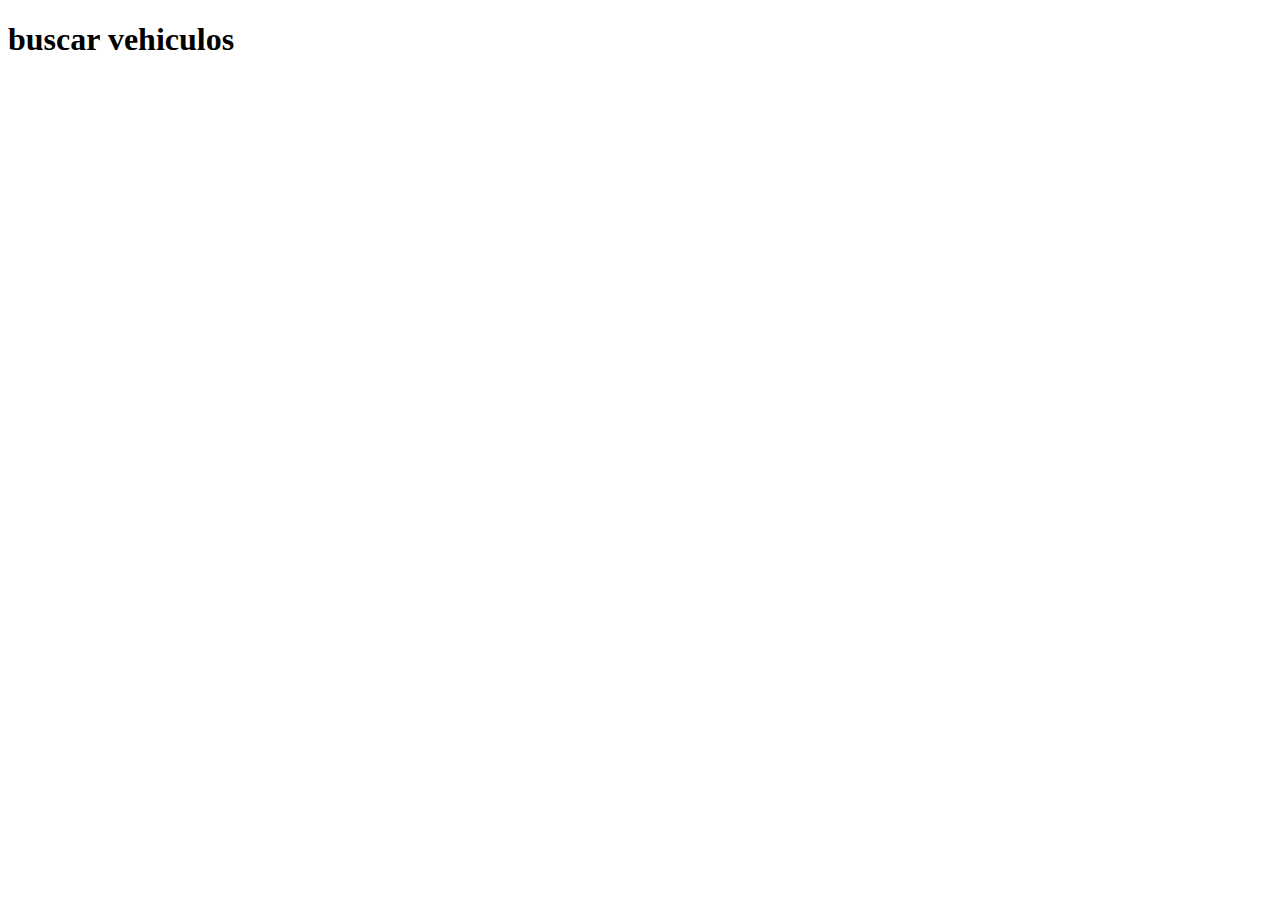
==== Web - omar1506/vehiculos.html @ e6b3d9bd "Add files via upload" ====
<!DOCTYPE html>
<html lang="en">
<head>
    <meta charset="UTF-8">
    <meta name="viewport" content="width=device-width, initial-scale=1.0">
    <title>vehiculos</title>


</head>
<body>
 <h1>buscar vehiculos</h1>   
 
</body>
</html>
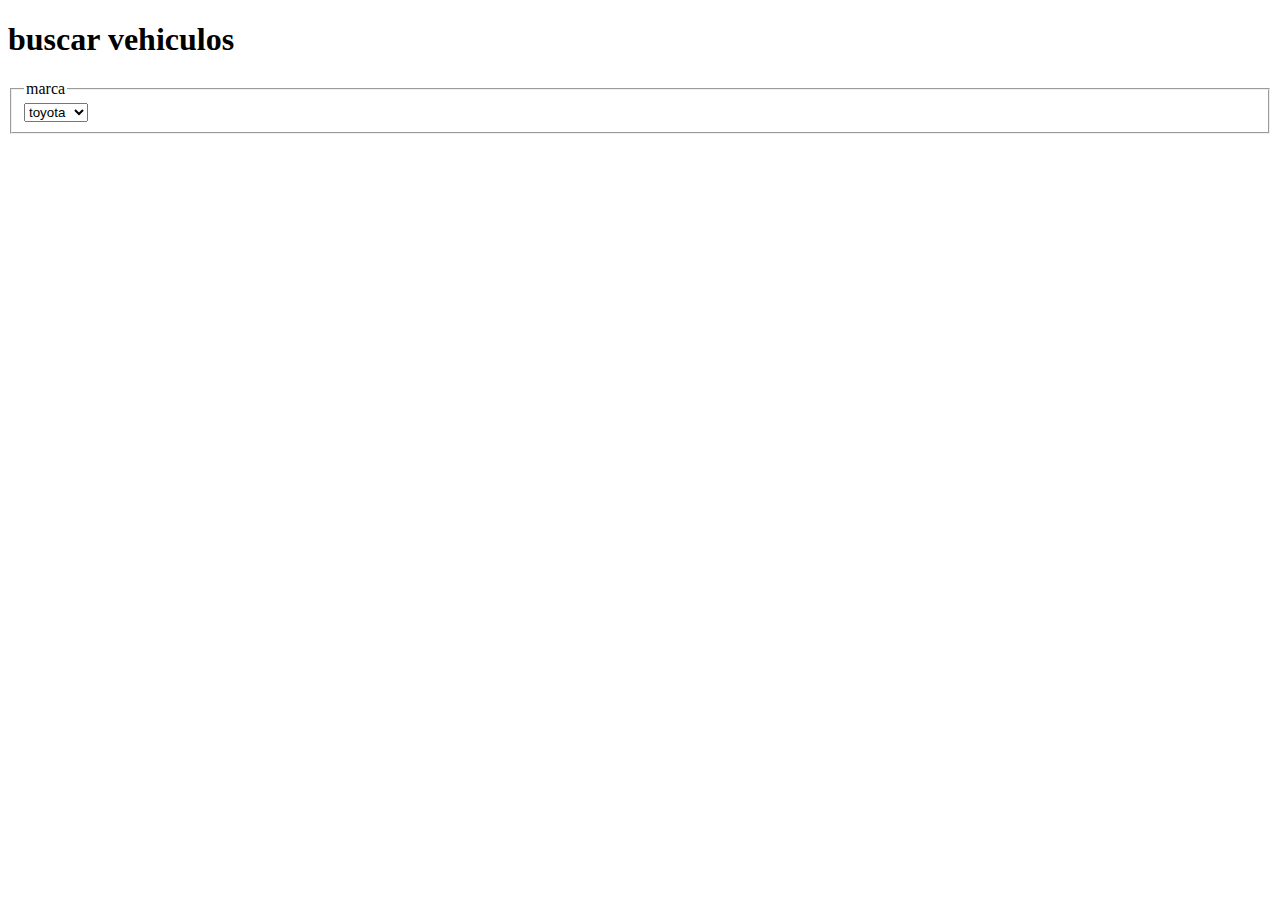
==== commit 67021002: "Update vehiculos.html" ====
--- a/Web - omar1506/vehiculos.html
+++ b/Web - omar1506/vehiculos.html
@@ -4,11 +4,19 @@
     <meta charset="UTF-8">
     <meta name="viewport" content="width=device-width, initial-scale=1.0">
     <title>vehiculos</title>
+    
 
 
 </head>
 <body>
  <h1>buscar vehiculos</h1>   
- 
+ <fieldset>
+                <legend>marca</legend>
+                <select>
+                    <option value="">toyota</option>
+                    <option value="">susuky</option>
+                    <option value="">honda</option>
+                    
+            </fieldset>
 </body>
-</html>+</html>
